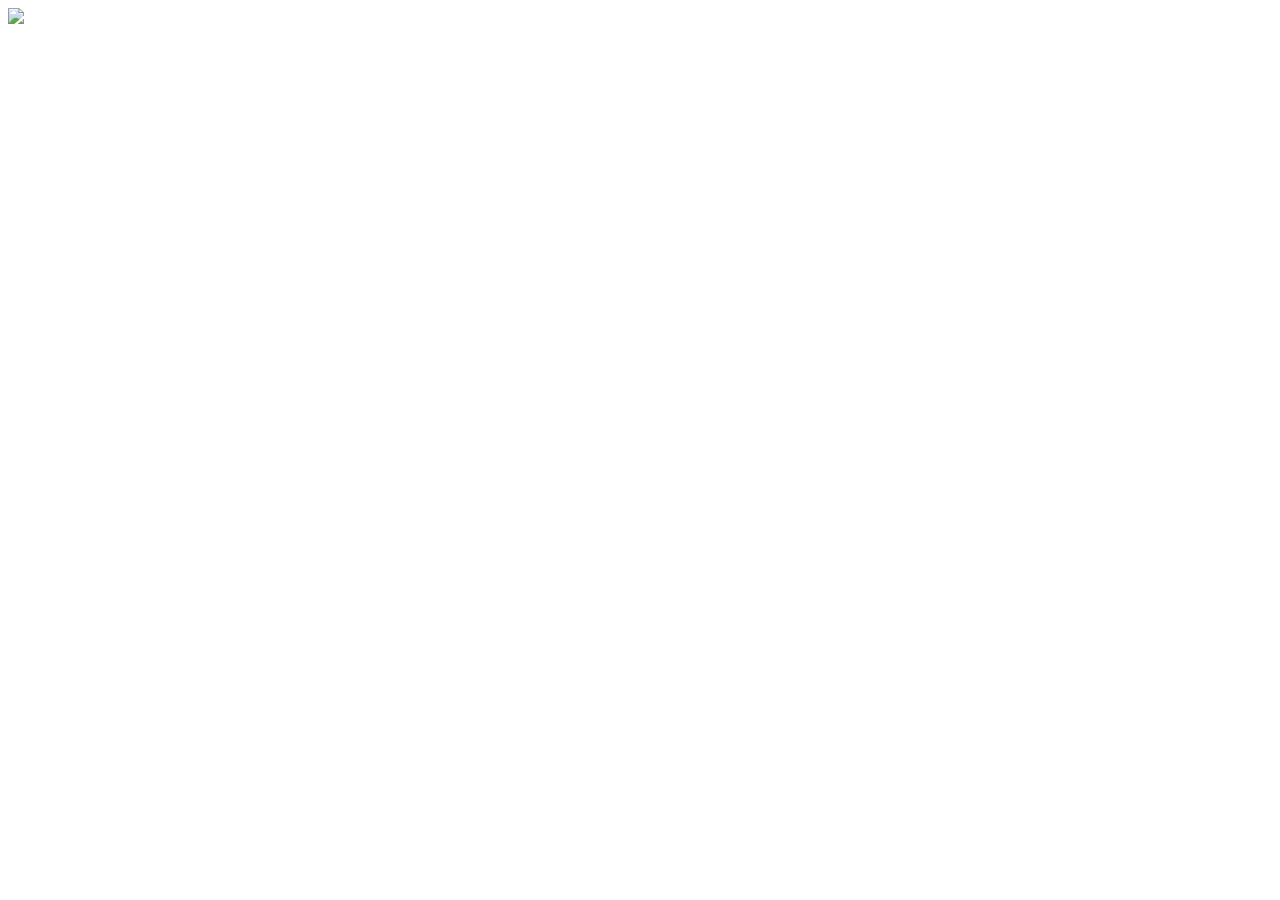
==== index.html @ fb52106a "Merge pull request #3 from njeruedwin/new_branch" ====
<!DOCTYPE html>
<html lang="en">

<head>
    <title>Renga Staff</title>
    <meta charset="utf-8" />
    <meta name="viewport" content="width=device-width, initial-scale=1, shrink-to-fit=no" />
    <link href="https://fonts.googleapis.com/css?family=Roboto:400,100,300,700" rel="stylesheet" type="text/css" />
    <link rel="stylesheet" href="https://stackpath.bootstrapcdn.com/font-awesome/4.7.0/css/font-awesome.min.css" />
    <link rel="stylesheet" href="./css/style.css" />
    <link rel="icon" href="https://www.renga.tech/wp-content/uploads/2022/06/cropped-favicon.fw_-32x32.png"
		sizes="32x32" />
	<link rel="icon" href="https://www.renga.tech/wp-content/uploads/2022/06/cropped-favicon.fw_-192x192.png"
		sizes="192x192" />
</head>
<div class="header1">
    <img src="../files/renga.png">
</div> 
<div id="app"></div>
<script src="./script.js"></script>
</html>
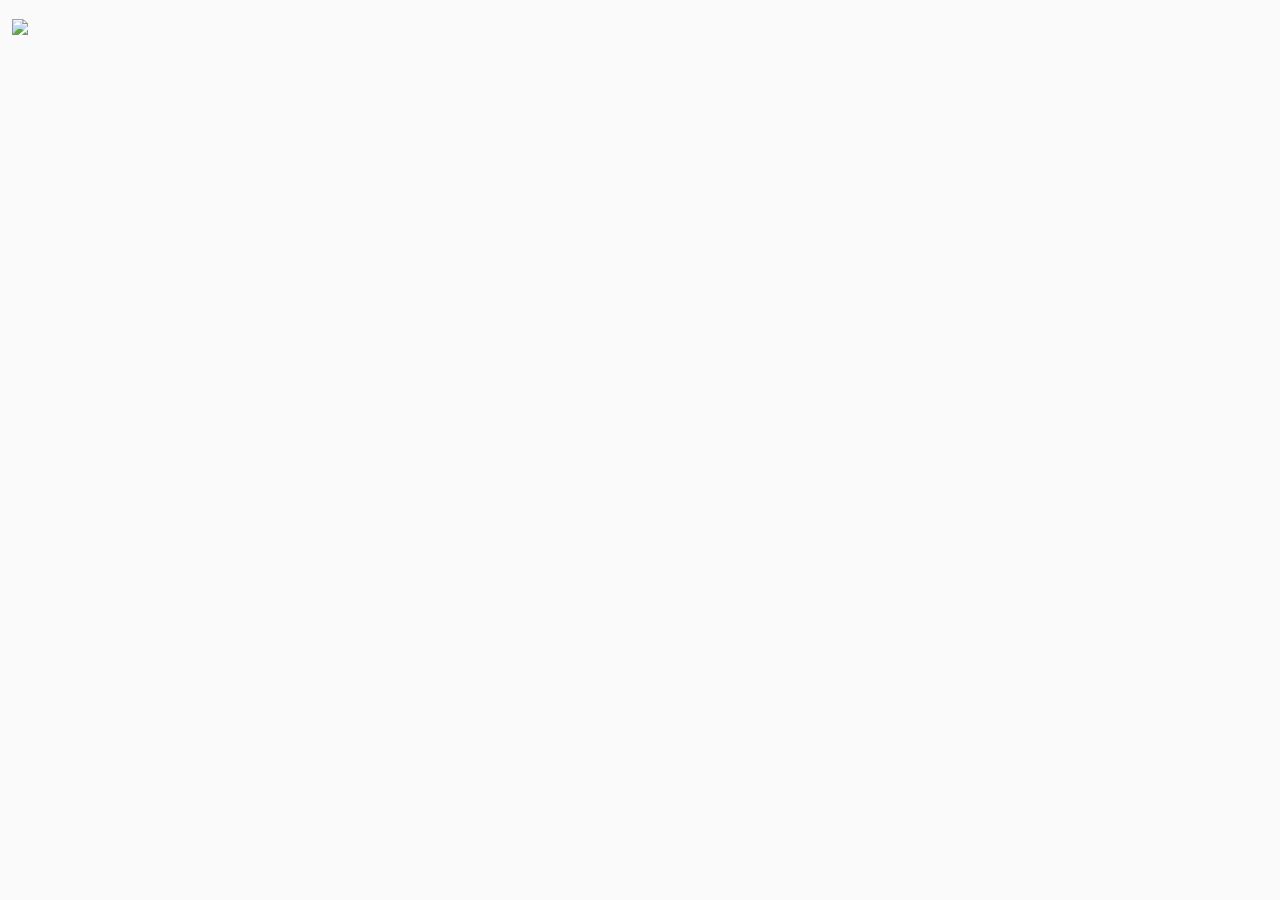
==== commit f59b31e1: "made its responsive" ====
--- a/index.html
+++ b/index.html
@@ -2,7 +2,7 @@
 <html lang="en">
 
 <head>
-    <title>Renga Staff</title>
+    <title>Renga Staff - Here IT begins</title>
     <meta charset="utf-8" />
     <meta name="viewport" content="width=device-width, initial-scale=1, shrink-to-fit=no" />
     <link href="https://fonts.googleapis.com/css?family=Roboto:400,100,300,700" rel="stylesheet" type="text/css" />
@@ -13,9 +13,11 @@
 	<link rel="icon" href="https://www.renga.tech/wp-content/uploads/2022/06/cropped-favicon.fw_-192x192.png"
 		sizes="192x192" />
 </head>
+<body>
 <div class="header1">
     <img src="../files/renga.png">
 </div> 
 <div id="app"></div>
 <script src="./script.js"></script>
+</body>
 </html>--- a/css/style.css
+++ b/css/style.css
@@ -0,0 +1,2972 @@
+:root {
+  --font-family-sans-serif: -apple-system, BlinkMacSystemFont, "Segoe UI", Roboto, "Helvetica Neue", Arial, "Noto Sans", sans-serif, "Apple Color Emoji", "Segoe UI Emoji", "Segoe UI Symbol", "Noto Color Emoji";
+  --font-family-monospace: SFMono-Regular, Menlo, Monaco, Consolas, "Liberation Mono", "Courier New", monospace; }
+
+*,
+*::before,
+*::after {
+  -webkit-box-sizing: border-box;
+  box-sizing: border-box; }
+
+html {
+  font-family: sans-serif;
+  line-height: 1.15;
+  -webkit-text-size-adjust: 100%;
+  -webkit-tap-highlight-color: rgba(0, 0, 0, 0); }
+
+article, aside, figcaption, figure, footer, header, hgroup, main, nav, section {
+  display: block; 
+  /* background-color: purple; */
+}
+.header1{
+  padding: 10px 10px;
+  margin: 2px;  
+}
+@media (max-width: 412px) {
+  .header1 {
+    display: none; }
+  .body {
+    line-height: 1;
+  }
+.h6{
+  margin-top: 5px;
+} }
+body {
+  margin: 0;
+  font-family: -apple-system, BlinkMacSystemFont, "Segoe UI", Roboto, "Helvetica Neue", Arial, "Noto Sans", sans-serif, "Apple Color Emoji", "Segoe UI Emoji", "Segoe UI Symbol", "Noto Color Emoji";
+  font-size: 1rem;
+  font-weight: 400;
+  line-height: 1.5;
+  color: #212529;
+  text-align: left;
+  }
+
+[tabindex="-1"]:focus {
+  outline: 0 !important; }
+
+hr {
+  -webkit-box-sizing: content-box;
+  box-sizing: content-box;
+  height: 0;
+  overflow: visible; }
+
+h1, h2, h3, h4, h5, h6 {
+  margin-top: 0;
+  margin-bottom: 0.5rem; }
+
+p {
+  margin-top: 0;
+  margin-bottom: 1rem; }
+strong {
+  font-weight: bolder; }
+
+small {
+  font-size: 80%; }
+a {
+  color: #57076b;
+  text-decoration: none;
+  background-color: transparent; }
+  a:hover {
+    color: #0056b3;
+    text-decoration: underline; }
+
+a:not([href]):not([tabindex]) {
+  color: inherit;
+  text-decoration: none; }
+  a:not([href]):not([tabindex]):hover, a:not([href]):not([tabindex]):focus {
+    color: inherit;
+    text-decoration: none; }
+  a:not([href]):not([tabindex]):focus {
+    outline: 0; }
+
+figure {
+  margin: 0 0 1rem; }
+
+img {
+  vertical-align: middle;
+  border-style: none; }
+
+svg {
+  overflow: hidden;
+  vertical-align: middle; }
+
+[hidden] {
+  display: none !important; }
+
+h1, h2, h3, h4, h5, h6,
+.h1, .h2, .h3, .h4, .h5, .h6 {
+  margin-bottom: 0.5rem;
+  font-weight: 500;
+  line-height: 1.2; }
+
+h1, .h1 {
+  font-size: 2.5rem; }
+
+h2, .h2 {
+  font-size: 2rem; }
+
+h3, .h3 {
+  font-size: 1.75rem; }
+
+h4, .h4 {
+  font-size: 1.5rem; }
+
+h5, .h5 {
+  font-size: 1.25rem; }
+
+h6, .h6 {
+  font-size: 1rem; }
+
+.container {
+  width: 100%;
+  padding-right: 15px;
+  padding-left: 15px;
+  margin-right: auto;
+  margin-left: auto; }
+  @media (min-width: 576px) {
+    .container {
+      max-width: 540px; } }
+  @media (min-width: 768px) {
+    .container {
+      max-width: 720px; } }
+  @media (min-width: 992px) {
+    .container {
+      max-width: 960px; } }
+  @media (min-width: 1200px) {
+    .container {
+      max-width: 1140px; } }
+
+.container-fluid {
+  width: 100%;
+  padding-right: 15px;
+  padding-left: 15px;
+  margin-right: auto;
+  margin-left: auto; }
+
+.row {
+  display: -webkit-box;
+  display: -ms-flexbox;
+  display: flex;
+  -ms-flex-wrap: wrap;
+  flex-wrap: wrap;
+  margin-right: -15px;
+  margin-left: -15px; }
+
+.no-gutters {
+  margin-right: 0;
+  margin-left: 0; }
+  .no-gutters > .col,
+  .no-gutters > [class*="col-"] {
+    padding-right: 0;
+    padding-left: 0; }
+
+.col-1, .col-2, .col-3, .col-4, .col-5, .col-6, .col-7, .col-8, .col-9, .col-10, .col-11, .col-12, .col,
+.col-auto, .col-sm-1, .col-sm-2, .col-sm-3, .col-sm-4, .col-sm-5, .col-sm-6, .col-sm-7, .col-sm-8, .col-sm-9, .col-sm-10, .col-sm-11, .col-sm-12, .col-sm,
+.col-sm-auto, .col-md-1, .col-md-2, .col-md-3, .col-md-4, .col-md-5, .col-md-6, .col-md-7, .col-md-8, .col-md-9, .col-md-10, .col-md-11, .col-md-12, .col-md,
+.col-md-auto, .col-lg-1, .col-lg-2, .col-lg-3, .col-lg-4, .col-lg-5, .col-lg-6, .col-lg-7, .col-lg-8, .col-lg-9, .col-lg-10, .col-lg-11, .col-lg-12, .col-lg,
+.col-lg-auto, .col-xl-1, .col-xl-2, .col-xl-3, .col-xl-4, .col-xl-5, .col-xl-6, .col-xl-7, .col-xl-8, .col-xl-9, .col-xl-10, .col-xl-11, .col-xl-12, .col-xl,
+.col-xl-auto {
+  position: relative;
+  width: 100%;
+  padding-right: 15px;
+  padding-left: 15px; }
+.col {
+  -ms-flex-preferred-size: 0;
+  flex-basis: 0;
+  -webkit-box-flex: 1;
+  -ms-flex-positive: 1;
+  flex-grow: 1;
+  max-width: 100%; }
+
+@media (min-width: 768px) {
+  .col-md {
+    -ms-flex-preferred-size: 0;
+    flex-basis: 0;
+    -webkit-box-flex: 1;
+    -ms-flex-positive: 1;
+    flex-grow: 1;
+    max-width: 100%; }
+  .col-md-auto {
+    -webkit-box-flex: 0;
+    -ms-flex: 0 0 auto;
+    flex: 0 0 auto;
+    width: auto;
+    max-width: 100%; }
+  .col-md-1 {
+    -webkit-box-flex: 0;
+    -ms-flex: 0 0 8.33333%;
+    flex: 0 0 8.33333%;
+    max-width: 8.33333%; }
+  .col-md-2 {
+    -webkit-box-flex: 0;
+    -ms-flex: 0 0 16.66667%;
+    flex: 0 0 16.66667%;
+    max-width: 16.66667%; }
+  .col-md-3 {
+    -webkit-box-flex: 0;
+    -ms-flex: 0 0 25%;
+    flex: 0 0 25%;
+    max-width: 25%; }
+  .col-md-4 {
+    -webkit-box-flex: 0;
+    -ms-flex: 0 0 33.33333%;
+    flex: 0 0 33.33333%;
+    max-width: 33.33333%; }
+  .col-md-5 {
+    -webkit-box-flex: 0;
+    -ms-flex: 0 0 41.66667%;
+    flex: 0 0 41.66667%;
+    max-width: 41.66667%; }
+  .col-md-6 {
+    -webkit-box-flex: 0;
+    -ms-flex: 0 0 50%;
+    flex: 0 0 50%;
+    max-width: 50%; }
+  .col-md-7 {
+    -webkit-box-flex: 0;
+    -ms-flex: 0 0 58.33333%;
+    flex: 0 0 58.33333%;
+    max-width: 58.33333%; }
+  .col-md-8 {
+    -webkit-box-flex: 0;
+    -ms-flex: 0 0 66.66667%;
+    flex: 0 0 66.66667%;
+    max-width: 66.66667%; }
+  .col-md-9 {
+    -webkit-box-flex: 0;
+    -ms-flex: 0 0 75%;
+    flex: 0 0 75%;
+    max-width: 75%; }
+  .col-md-10 {
+    -webkit-box-flex: 0;
+    -ms-flex: 0 0 83.33333%;
+    flex: 0 0 83.33333%;
+    max-width: 83.33333%; }
+  .col-md-11 {
+    -webkit-box-flex: 0;
+    -ms-flex: 0 0 91.66667%;
+    flex: 0 0 91.66667%;
+    max-width: 91.66667%; }
+  .col-md-12 {
+    -webkit-box-flex: 0;
+    -ms-flex: 0 0 100%;
+    flex: 0 0 100%;
+    max-width: 100%; } 
+
+@-webkit-keyframes spinner-border {
+  to {
+    -webkit-transform: rotate(360deg);
+    transform: rotate(360deg); } }
+
+@keyframes spinner-border {
+  to {
+    -webkit-transform: rotate(360deg);
+    transform: rotate(360deg); } }
+.d-none {
+  display: none !important; }
+
+.d-inline {
+  display: inline !important; }
+
+.d-inline-block {
+  display: inline-block !important; }
+
+.d-block {
+  display: block !important; }
+
+.d-table {
+  display: table !important; }
+
+.d-table-row {
+  display: table-row !important; }
+
+.d-table-cell {
+  display: table-cell !important; }
+
+.d-flex {
+  display: -webkit-box !important;
+  display: -ms-flexbox !important;
+  display: flex !important; }
+
+.d-inline-flex {
+  display: -webkit-inline-box !important;
+  display: -ms-inline-flexbox !important;
+  display: inline-flex !important; }
+
+@media (min-width: 576px) {
+  .d-sm-none {
+    display: none !important; }
+  .d-sm-inline {
+    display: inline !important; }
+  .d-sm-inline-block {
+    display: inline-block !important; }
+  .d-sm-block {
+    display: block !important; }
+  .d-sm-table {
+    display: table !important; }
+  .d-sm-table-row {
+    display: table-row !important; }
+  .d-sm-table-cell {
+    display: table-cell !important; }
+  .d-sm-flex {
+    display: -webkit-box !important;
+    display: -ms-flexbox !important;
+    display: flex !important; }
+  .d-sm-inline-flex {
+    display: -webkit-inline-box !important;
+    display: -ms-inline-flexbox !important;
+    display: inline-flex !important; } }
+
+.embed-responsive {
+  position: relative;
+  display: block;
+  width: 100%;
+  padding: 0;
+  overflow: hidden; }
+  .embed-responsive::before {
+    display: block;
+    content: ""; }
+  .embed-responsive .embed-responsive-item,
+  .embed-responsive iframe,
+  .embed-responsive embed,
+  .embed-responsive object,
+  .embed-responsive video {
+    position: absolute;
+    top: 0;
+    bottom: 0;
+    left: 0;
+    width: 100%;
+    height: 100%;
+    border: 0; }
+
+.embed-responsive-21by9::before {
+  padding-top: 42.85714%; }
+
+.embed-responsive-16by9::before {
+  padding-top: 56.25%; }
+
+.embed-responsive-4by3::before {
+  padding-top: 75%; }
+
+.embed-responsive-1by1::before {
+  padding-top: 100%; }
+
+.flex-row {
+  -webkit-box-orient: horizontal !important;
+  -webkit-box-direction: normal !important;
+  -ms-flex-direction: row !important;
+  flex-direction: row !important; }
+
+.flex-column {
+  -webkit-box-orient: vertical !important;
+  -webkit-box-direction: normal !important;
+  -ms-flex-direction: column !important;
+  flex-direction: column !important; }
+
+.flex-row-reverse {
+  -webkit-box-orient: horizontal !important;
+  -webkit-box-direction: reverse !important;
+  -ms-flex-direction: row-reverse !important;
+  flex-direction: row-reverse !important; }
+
+.flex-column-reverse {
+  -webkit-box-orient: vertical !important;
+  -webkit-box-direction: reverse !important;
+  -ms-flex-direction: column-reverse !important;
+  flex-direction: column-reverse !important; }
+
+.flex-wrap {
+  -ms-flex-wrap: wrap !important;
+  flex-wrap: wrap !important; }
+
+.flex-nowrap {
+  -ms-flex-wrap: nowrap !important;
+  flex-wrap: nowrap !important; }
+
+.flex-wrap-reverse {
+  -ms-flex-wrap: wrap-reverse !important;
+  flex-wrap: wrap-reverse !important; }
+
+.flex-fill {
+  -webkit-box-flex: 1 !important;
+  -ms-flex: 1 1 auto !important;
+  flex: 1 1 auto !important; }
+
+.flex-grow-0 {
+  -webkit-box-flex: 0 !important;
+  -ms-flex-positive: 0 !important;
+  flex-grow: 0 !important; }
+
+.flex-grow-1 {
+  -webkit-box-flex: 1 !important;
+  -ms-flex-positive: 1 !important;
+  flex-grow: 1 !important; }
+
+.flex-shrink-0 {
+  -ms-flex-negative: 0 !important;
+  flex-shrink: 0 !important; }
+
+.flex-shrink-1 {
+  -ms-flex-negative: 1 !important;
+  flex-shrink: 1 !important; }
+
+.justify-content-start {
+  -webkit-box-pack: start !important;
+  -ms-flex-pack: start !important;
+  justify-content: flex-start !important; }
+
+.justify-content-end {
+  -webkit-box-pack: end !important;
+  -ms-flex-pack: end !important;
+  justify-content: flex-end !important; }
+
+.justify-content-center {
+  -webkit-box-pack: center !important;
+  -ms-flex-pack: center !important;
+  justify-content: center !important; }
+
+.justify-content-between {
+  -webkit-box-pack: justify !important;
+  -ms-flex-pack: justify !important;
+  justify-content: space-between !important; }
+
+.justify-content-around {
+  -ms-flex-pack: distribute !important;
+  justify-content: space-around !important; }
+
+.align-items-start {
+  -webkit-box-align: start !important;
+  -ms-flex-align: start !important;
+  align-items: flex-start !important; }
+
+.align-items-end {
+  -webkit-box-align: end !important;
+  -ms-flex-align: end !important;
+  align-items: flex-end !important; }
+
+.align-items-center {
+  -webkit-box-align: center !important;
+  -ms-flex-align: center !important;
+  align-items: center !important; }
+
+.align-items-baseline {
+  -webkit-box-align: baseline !important;
+  -ms-flex-align: baseline !important;
+  align-items: baseline !important; }
+
+.align-items-stretch {
+  -webkit-box-align: stretch !important;
+  -ms-flex-align: stretch !important;
+  align-items: stretch !important; }
+
+.align-content-start {
+  -ms-flex-line-pack: start !important;
+  align-content: flex-start !important; }
+
+.align-content-end {
+  -ms-flex-line-pack: end !important;
+  align-content: flex-end !important; }
+
+.align-content-center {
+  -ms-flex-line-pack: center !important;
+  align-content: center !important; }
+
+.align-content-between {
+  -ms-flex-line-pack: justify !important;
+  align-content: space-between !important; }
+
+.align-content-around {
+  -ms-flex-line-pack: distribute !important;
+  align-content: space-around !important; }
+
+.align-content-stretch {
+  -ms-flex-line-pack: stretch !important;
+  align-content: stretch !important; }
+
+.align-self-auto {
+  -ms-flex-item-align: auto !important;
+  -ms-grid-row-align: auto !important;
+  align-self: auto !important; }
+
+.align-self-start {
+  -ms-flex-item-align: start !important;
+  align-self: flex-start !important; }
+
+.align-self-end {
+  -ms-flex-item-align: end !important;
+  align-self: flex-end !important; }
+
+.align-self-center {
+  -ms-flex-item-align: center !important;
+  -ms-grid-row-align: center !important;
+  align-self: center !important; }
+
+.align-self-baseline {
+  -ms-flex-item-align: baseline !important;
+  align-self: baseline !important; }
+
+.align-self-stretch {
+  -ms-flex-item-align: stretch !important;
+  -ms-grid-row-align: stretch !important;
+  align-self: stretch !important; }
+
+@media (min-width: 576px) {
+  .flex-sm-row {
+    -webkit-box-orient: horizontal !important;
+    -webkit-box-direction: normal !important;
+    -ms-flex-direction: row !important;
+    flex-direction: row !important; }
+  .flex-sm-column {
+    -webkit-box-orient: vertical !important;
+    -webkit-box-direction: normal !important;
+    -ms-flex-direction: column !important;
+    flex-direction: column !important; }
+  .flex-sm-row-reverse {
+    -webkit-box-orient: horizontal !important;
+    -webkit-box-direction: reverse !important;
+    -ms-flex-direction: row-reverse !important;
+    flex-direction: row-reverse !important; }
+  .flex-sm-column-reverse {
+    -webkit-box-orient: vertical !important;
+    -webkit-box-direction: reverse !important;
+    -ms-flex-direction: column-reverse !important;
+    flex-direction: column-reverse !important; }
+  .flex-sm-wrap {
+    -ms-flex-wrap: wrap !important;
+    flex-wrap: wrap !important; }
+  .flex-sm-nowrap {
+    -ms-flex-wrap: nowrap !important;
+    flex-wrap: nowrap !important; }
+  .flex-sm-wrap-reverse {
+    -ms-flex-wrap: wrap-reverse !important;
+    flex-wrap: wrap-reverse !important; }
+  .flex-sm-fill {
+    -webkit-box-flex: 1 !important;
+    -ms-flex: 1 1 auto !important;
+    flex: 1 1 auto !important; }
+  .flex-sm-grow-0 {
+    -webkit-box-flex: 0 !important;
+    -ms-flex-positive: 0 !important;
+    flex-grow: 0 !important; }
+  .flex-sm-grow-1 {
+    -webkit-box-flex: 1 !important;
+    -ms-flex-positive: 1 !important;
+    flex-grow: 1 !important; }
+  .flex-sm-shrink-0 {
+    -ms-flex-negative: 0 !important;
+    flex-shrink: 0 !important; }
+  .flex-sm-shrink-1 {
+    -ms-flex-negative: 1 !important;
+    flex-shrink: 1 !important; }
+  .justify-content-sm-start {
+    -webkit-box-pack: start !important;
+    -ms-flex-pack: start !important;
+    justify-content: flex-start !important; }
+  .justify-content-sm-end {
+    -webkit-box-pack: end !important;
+    -ms-flex-pack: end !important;
+    justify-content: flex-end !important; }
+  .justify-content-sm-center {
+    -webkit-box-pack: center !important;
+    -ms-flex-pack: center !important;
+    justify-content: center !important; }
+  .justify-content-sm-between {
+    -webkit-box-pack: justify !important;
+    -ms-flex-pack: justify !important;
+    justify-content: space-between !important; }
+  .justify-content-sm-around {
+    -ms-flex-pack: distribute !important;
+    justify-content: space-around !important; }
+  .align-items-sm-start {
+    -webkit-box-align: start !important;
+    -ms-flex-align: start !important;
+    align-items: flex-start !important; }
+  .align-items-sm-end {
+    -webkit-box-align: end !important;
+    -ms-flex-align: end !important;
+    align-items: flex-end !important; }
+  .align-items-sm-center {
+    -webkit-box-align: center !important;
+    -ms-flex-align: center !important;
+    align-items: center !important; }
+  .align-items-sm-baseline {
+    -webkit-box-align: baseline !important;
+    -ms-flex-align: baseline !important;
+    align-items: baseline !important; }
+  .align-items-sm-stretch {
+    -webkit-box-align: stretch !important;
+    -ms-flex-align: stretch !important;
+    align-items: stretch !important; }
+  .align-content-sm-start {
+    -ms-flex-line-pack: start !important;
+    align-content: flex-start !important; }
+  .align-content-sm-end {
+    -ms-flex-line-pack: end !important;
+    align-content: flex-end !important; }
+  .align-content-sm-center {
+    -ms-flex-line-pack: center !important;
+    align-content: center !important; }
+  .align-content-sm-between {
+    -ms-flex-line-pack: justify !important;
+    align-content: space-between !important; }
+  .align-content-sm-around {
+    -ms-flex-line-pack: distribute !important;
+    align-content: space-around !important; }
+  .align-content-sm-stretch {
+    -ms-flex-line-pack: stretch !important;
+    align-content: stretch !important; }
+  .align-self-sm-auto {
+    -ms-flex-item-align: auto !important;
+    -ms-grid-row-align: auto !important;
+    align-self: auto !important; }
+  .align-self-sm-start {
+    -ms-flex-item-align: start !important;
+    align-self: flex-start !important; }
+  .align-self-sm-end {
+    -ms-flex-item-align: end !important;
+    align-self: flex-end !important; }
+  .align-self-sm-center {
+    -ms-flex-item-align: center !important;
+    -ms-grid-row-align: center !important;
+    align-self: center !important; }
+  .align-self-sm-baseline {
+    -ms-flex-item-align: baseline !important;
+    align-self: baseline !important; }
+  .align-self-sm-stretch {
+    -ms-flex-item-align: stretch !important;
+    -ms-grid-row-align: stretch !important;
+    align-self: stretch !important; } }
+
+@media (min-width: 768px) {
+  .flex-md-row {
+    -webkit-box-orient: horizontal !important;
+    -webkit-box-direction: normal !important;
+    -ms-flex-direction: row !important;
+    flex-direction: row !important; }
+  .flex-md-column {
+    -webkit-box-orient: vertical !important;
+    -webkit-box-direction: normal !important;
+    -ms-flex-direction: column !important;
+    flex-direction: column !important; }
+  .flex-md-row-reverse {
+    -webkit-box-orient: horizontal !important;
+    -webkit-box-direction: reverse !important;
+    -ms-flex-direction: row-reverse !important;
+    flex-direction: row-reverse !important; }
+  .flex-md-column-reverse {
+    -webkit-box-orient: vertical !important;
+    -webkit-box-direction: reverse !important;
+    -ms-flex-direction: column-reverse !important;
+    flex-direction: column-reverse !important; }
+  .flex-md-wrap {
+    -ms-flex-wrap: wrap !important;
+    flex-wrap: wrap !important; }
+  .flex-md-nowrap {
+    -ms-flex-wrap: nowrap !important;
+    flex-wrap: nowrap !important; }
+  .flex-md-wrap-reverse {
+    -ms-flex-wrap: wrap-reverse !important;
+    flex-wrap: wrap-reverse !important; }
+  .flex-md-fill {
+    -webkit-box-flex: 1 !important;
+    -ms-flex: 1 1 auto !important;
+    flex: 1 1 auto !important; }
+  .flex-md-grow-0 {
+    -webkit-box-flex: 0 !important;
+    -ms-flex-positive: 0 !important;
+    flex-grow: 0 !important; }
+  .flex-md-grow-1 {
+    -webkit-box-flex: 1 !important;
+    -ms-flex-positive: 1 !important;
+    flex-grow: 1 !important; }
+  .flex-md-shrink-0 {
+    -ms-flex-negative: 0 !important;
+    flex-shrink: 0 !important; }
+  .flex-md-shrink-1 {
+    -ms-flex-negative: 1 !important;
+    flex-shrink: 1 !important; }
+  .justify-content-md-start {
+    -webkit-box-pack: start !important;
+    -ms-flex-pack: start !important;
+    justify-content: flex-start !important; }
+  .justify-content-md-end {
+    -webkit-box-pack: end !important;
+    -ms-flex-pack: end !important;
+    justify-content: flex-end !important; }
+  .justify-content-md-center {
+    -webkit-box-pack: center !important;
+    -ms-flex-pack: center !important;
+    justify-content: center !important; }
+  .justify-content-md-between {
+    -webkit-box-pack: justify !important;
+    -ms-flex-pack: justify !important;
+    justify-content: space-between !important; }
+  .justify-content-md-around {
+    -ms-flex-pack: distribute !important;
+    justify-content: space-around !important; }
+  .align-items-md-start {
+    -webkit-box-align: start !important;
+    -ms-flex-align: start !important;
+    align-items: flex-start !important; }
+  .align-items-md-end {
+    -webkit-box-align: end !important;
+    -ms-flex-align: end !important;
+    align-items: flex-end !important; }
+  .align-items-md-center {
+    -webkit-box-align: center !important;
+    -ms-flex-align: center !important;
+    align-items: center !important; }
+  .align-items-md-baseline {
+    -webkit-box-align: baseline !important;
+    -ms-flex-align: baseline !important;
+    align-items: baseline !important; }
+  .align-items-md-stretch {
+    -webkit-box-align: stretch !important;
+    -ms-flex-align: stretch !important;
+    align-items: stretch !important; }
+  .align-content-md-start {
+    -ms-flex-line-pack: start !important;
+    align-content: flex-start !important; }
+  .align-content-md-end {
+    -ms-flex-line-pack: end !important;
+    align-content: flex-end !important; }
+  .align-content-md-center {
+    -ms-flex-line-pack: center !important;
+    align-content: center !important; }
+  .align-content-md-between {
+    -ms-flex-line-pack: justify !important;
+    align-content: space-between !important; }
+  .align-content-md-around {
+    -ms-flex-line-pack: distribute !important;
+    align-content: space-around !important; }
+  .align-content-md-stretch {
+    -ms-flex-line-pack: stretch !important;
+    align-content: stretch !important; }
+  .align-self-md-auto {
+    -ms-flex-item-align: auto !important;
+    -ms-grid-row-align: auto !important;
+    align-self: auto !important; }
+  .align-self-md-start {
+    -ms-flex-item-align: start !important;
+    align-self: flex-start !important; }
+  .align-self-md-end {
+    -ms-flex-item-align: end !important;
+    align-self: flex-end !important; }
+  .align-self-md-center {
+    -ms-flex-item-align: center !important;
+    -ms-grid-row-align: center !important;
+    align-self: center !important; }
+  .align-self-md-baseline {
+    -ms-flex-item-align: baseline !important;
+    align-self: baseline !important; }
+  .align-self-md-stretch {
+    -ms-flex-item-align: stretch !important;
+    -ms-grid-row-align: stretch !important;
+    align-self: stretch !important; } }
+
+@media (min-width: 992px) {
+  .flex-lg-row {
+    -webkit-box-orient: horizontal !important;
+    -webkit-box-direction: normal !important;
+    -ms-flex-direction: row !important;
+    flex-direction: row !important; }
+  .flex-lg-column {
+    -webkit-box-orient: vertical !important;
+    -webkit-box-direction: normal !important;
+    -ms-flex-direction: column !important;
+    flex-direction: column !important; }
+  .flex-lg-row-reverse {
+    -webkit-box-orient: horizontal !important;
+    -webkit-box-direction: reverse !important;
+    -ms-flex-direction: row-reverse !important;
+    flex-direction: row-reverse !important; }
+  .flex-lg-column-reverse {
+    -webkit-box-orient: vertical !important;
+    -webkit-box-direction: reverse !important;
+    -ms-flex-direction: column-reverse !important;
+    flex-direction: column-reverse !important; }
+  .flex-lg-wrap {
+    -ms-flex-wrap: wrap !important;
+    flex-wrap: wrap !important; }
+  .flex-lg-nowrap {
+    -ms-flex-wrap: nowrap !important;
+    flex-wrap: nowrap !important; }
+  .flex-lg-wrap-reverse {
+    -ms-flex-wrap: wrap-reverse !important;
+    flex-wrap: wrap-reverse !important; }
+  .flex-lg-fill {
+    -webkit-box-flex: 1 !important;
+    -ms-flex: 1 1 auto !important;
+    flex: 1 1 auto !important; }
+  .flex-lg-grow-0 {
+    -webkit-box-flex: 0 !important;
+    -ms-flex-positive: 0 !important;
+    flex-grow: 0 !important; }
+  .flex-lg-grow-1 {
+    -webkit-box-flex: 1 !important;
+    -ms-flex-positive: 1 !important;
+    flex-grow: 1 !important; }
+  .flex-lg-shrink-0 {
+    -ms-flex-negative: 0 !important;
+    flex-shrink: 0 !important; }
+  .flex-lg-shrink-1 {
+    -ms-flex-negative: 1 !important;
+    flex-shrink: 1 !important; }
+  .justify-content-lg-start {
+    -webkit-box-pack: start !important;
+    -ms-flex-pack: start !important;
+    justify-content: flex-start !important; }
+  .justify-content-lg-end {
+    -webkit-box-pack: end !important;
+    -ms-flex-pack: end !important;
+    justify-content: flex-end !important; }
+  .justify-content-lg-center {
+    -webkit-box-pack: center !important;
+    -ms-flex-pack: center !important;
+    justify-content: center !important; }
+  .justify-content-lg-between {
+    -webkit-box-pack: justify !important;
+    -ms-flex-pack: justify !important;
+    justify-content: space-between !important; }
+  .justify-content-lg-around {
+    -ms-flex-pack: distribute !important;
+    justify-content: space-around !important; }
+  .align-items-lg-start {
+    -webkit-box-align: start !important;
+    -ms-flex-align: start !important;
+    align-items: flex-start !important; }
+  .align-items-lg-end {
+    -webkit-box-align: end !important;
+    -ms-flex-align: end !important;
+    align-items: flex-end !important; }
+  .align-items-lg-center {
+    -webkit-box-align: center !important;
+    -ms-flex-align: center !important;
+    align-items: center !important; }
+  .align-items-lg-baseline {
+    -webkit-box-align: baseline !important;
+    -ms-flex-align: baseline !important;
+    align-items: baseline !important; }
+  .align-items-lg-stretch {
+    -webkit-box-align: stretch !important;
+    -ms-flex-align: stretch !important;
+    align-items: stretch !important; }
+  .align-content-lg-start {
+    -ms-flex-line-pack: start !important;
+    align-content: flex-start !important; }
+  .align-content-lg-end {
+    -ms-flex-line-pack: end !important;
+    align-content: flex-end !important; }
+  .align-content-lg-center {
+    -ms-flex-line-pack: center !important;
+    align-content: center !important; }
+  .align-content-lg-between {
+    -ms-flex-line-pack: justify !important;
+    align-content: space-between !important; }
+  .align-content-lg-around {
+    -ms-flex-line-pack: distribute !important;
+    align-content: space-around !important; }
+  .align-content-lg-stretch {
+    -ms-flex-line-pack: stretch !important;
+    align-content: stretch !important; }
+  .align-self-lg-auto {
+    -ms-flex-item-align: auto !important;
+    -ms-grid-row-align: auto !important;
+    align-self: auto !important; }
+  .align-self-lg-start {
+    -ms-flex-item-align: start !important;
+    align-self: flex-start !important; }
+  .align-self-lg-end {
+    -ms-flex-item-align: end !important;
+    align-self: flex-end !important; }
+  .align-self-lg-center {
+    -ms-flex-item-align: center !important;
+    -ms-grid-row-align: center !important;
+    align-self: center !important; }
+  .align-self-lg-baseline {
+    -ms-flex-item-align: baseline !important;
+    align-self: baseline !important; }
+  .align-self-lg-stretch {
+    -ms-flex-item-align: stretch !important;
+    -ms-grid-row-align: stretch !important;
+    align-self: stretch !important; } }
+
+@media (min-width: 1200px) {
+  .flex-xl-row {
+    -webkit-box-orient: horizontal !important;
+    -webkit-box-direction: normal !important;
+    -ms-flex-direction: row !important;
+    flex-direction: row !important; }
+  .flex-xl-column {
+    -webkit-box-orient: vertical !important;
+    -webkit-box-direction: normal !important;
+    -ms-flex-direction: column !important;
+    flex-direction: column !important; }
+  .flex-xl-row-reverse {
+    -webkit-box-orient: horizontal !important;
+    -webkit-box-direction: reverse !important;
+    -ms-flex-direction: row-reverse !important;
+    flex-direction: row-reverse !important; }
+  .flex-xl-column-reverse {
+    -webkit-box-orient: vertical !important;
+    -webkit-box-direction: reverse !important;
+    -ms-flex-direction: column-reverse !important;
+    flex-direction: column-reverse !important; }
+  .flex-xl-wrap {
+    -ms-flex-wrap: wrap !important;
+    flex-wrap: wrap !important; }
+  .flex-xl-nowrap {
+    -ms-flex-wrap: nowrap !important;
+    flex-wrap: nowrap !important; }
+  .flex-xl-wrap-reverse {
+    -ms-flex-wrap: wrap-reverse !important;
+    flex-wrap: wrap-reverse !important; }
+  .flex-xl-fill {
+    -webkit-box-flex: 1 !important;
+    -ms-flex: 1 1 auto !important;
+    flex: 1 1 auto !important; }
+  .flex-xl-grow-0 {
+    -webkit-box-flex: 0 !important;
+    -ms-flex-positive: 0 !important;
+    flex-grow: 0 !important; }
+  .flex-xl-grow-1 {
+    -webkit-box-flex: 1 !important;
+    -ms-flex-positive: 1 !important;
+    flex-grow: 1 !important; }
+  .flex-xl-shrink-0 {
+    -ms-flex-negative: 0 !important;
+    flex-shrink: 0 !important; }
+  .flex-xl-shrink-1 {
+    -ms-flex-negative: 1 !important;
+    flex-shrink: 1 !important; }
+  .justify-content-xl-start {
+    -webkit-box-pack: start !important;
+    -ms-flex-pack: start !important;
+    justify-content: flex-start !important; }
+  .justify-content-xl-end {
+    -webkit-box-pack: end !important;
+    -ms-flex-pack: end !important;
+    justify-content: flex-end !important; }
+  .justify-content-xl-center {
+    -webkit-box-pack: center !important;
+    -ms-flex-pack: center !important;
+    justify-content: center !important; }
+  .justify-content-xl-between {
+    -webkit-box-pack: justify !important;
+    -ms-flex-pack: justify !important;
+    justify-content: space-between !important; }
+  .justify-content-xl-around {
+    -ms-flex-pack: distribute !important;
+    justify-content: space-around !important; }
+  .align-items-xl-start {
+    -webkit-box-align: start !important;
+    -ms-flex-align: start !important;
+    align-items: flex-start !important; }
+  .align-items-xl-end {
+    -webkit-box-align: end !important;
+    -ms-flex-align: end !important;
+    align-items: flex-end !important; }
+  .align-items-xl-center {
+    -webkit-box-align: center !important;
+    -ms-flex-align: center !important;
+    align-items: center !important; }
+  .align-items-xl-baseline {
+    -webkit-box-align: baseline !important;
+    -ms-flex-align: baseline !important;
+    align-items: baseline !important; }
+  .align-items-xl-stretch {
+    -webkit-box-align: stretch !important;
+    -ms-flex-align: stretch !important;
+    align-items: stretch !important; }
+  .align-content-xl-start {
+    -ms-flex-line-pack: start !important;
+    align-content: flex-start !important; }
+  .align-content-xl-end {
+    -ms-flex-line-pack: end !important;
+    align-content: flex-end !important; }
+  .align-content-xl-center {
+    -ms-flex-line-pack: center !important;
+    align-content: center !important; }
+  .align-content-xl-between {
+    -ms-flex-line-pack: justify !important;
+    align-content: space-between !important; }
+  .align-content-xl-around {
+    -ms-flex-line-pack: distribute !important;
+    align-content: space-around !important; }
+  .align-content-xl-stretch {
+    -ms-flex-line-pack: stretch !important;
+    align-content: stretch !important; }
+  .align-self-xl-auto {
+    -ms-flex-item-align: auto !important;
+    -ms-grid-row-align: auto !important;
+    align-self: auto !important; }
+  .align-self-xl-start {
+    -ms-flex-item-align: start !important;
+    align-self: flex-start !important; }
+  .align-self-xl-end {
+    -ms-flex-item-align: end !important;
+    align-self: flex-end !important; }
+  .align-self-xl-center {
+    -ms-flex-item-align: center !important;
+    -ms-grid-row-align: center !important;
+    align-self: center !important; }
+  .align-self-xl-baseline {
+    -ms-flex-item-align: baseline !important;
+    align-self: baseline !important; }
+  .align-self-xl-stretch {
+    -ms-flex-item-align: stretch !important;
+    -ms-grid-row-align: stretch !important;
+    align-self: stretch !important; } }
+
+.float-left {
+  float: left !important; }
+
+.float-right {
+  float: right !important; }
+
+.float-none {
+  float: none !important; }
+
+@media (min-width: 576px) {
+  .float-sm-left {
+    float: left !important; }
+  .float-sm-right {
+    float: right !important; }
+  .float-sm-none {
+    float: none !important; } }
+
+@media (min-width: 768px) {
+  .float-md-left {
+    float: left !important; }
+  .float-md-right {
+    float: right !important; }
+  .float-md-none {
+    float: none !important; } }
+
+@media (min-width: 992px) {
+  .float-lg-left {
+    float: left !important; }
+  .float-lg-right {
+    float: right !important; }
+  .float-lg-none {
+    float: none !important; } }
+
+@media (min-width: 1200px) {
+  .float-xl-left {
+    float: left !important; }
+  .float-xl-right {
+    float: right !important; }
+  .float-xl-none {
+    float: none !important; } }
+
+.overflow-auto {
+  overflow: auto !important; }
+
+.overflow-hidden {
+  overflow: hidden !important; }
+
+.position-static {
+  position: static !important; }
+
+.position-relative {
+  position: relative !important; }
+
+.position-absolute {
+  position: absolute !important; }
+
+.position-fixed {
+  position: fixed !important; }
+
+.position-sticky {
+  position: -webkit-sticky !important;
+  position: sticky !important; }
+
+.fixed-top {
+  position: fixed;
+  top: 0;
+  right: 0;
+  left: 0;
+  z-index: 1030; }
+
+.fixed-bottom {
+  position: fixed;
+  right: 0;
+  bottom: 0;
+  left: 0;
+  z-index: 1030; }
+
+@supports ((position: -webkit-sticky) or (position: sticky)) {
+  .sticky-top {
+    position: -webkit-sticky;
+    position: sticky;
+    top: 0;
+    z-index: 1020; } }
+
+.sr-only {
+  position: absolute;
+  width: 1px;
+  height: 1px;
+  padding: 0;
+  overflow: hidden;
+  clip: rect(0, 0, 0, 0);
+  white-space: nowrap;
+  border: 0; }
+
+.sr-only-focusable:active, .sr-only-focusable:focus {
+  position: static;
+  width: auto;
+  height: auto;
+  overflow: visible;
+  clip: auto;
+  white-space: normal; }
+
+.shadow-sm {
+  -webkit-box-shadow: 0 0.125rem 0.25rem rgba(0, 0, 0, 0.075) !important;
+  box-shadow: 0 0.125rem 0.25rem rgba(0, 0, 0, 0.075) !important; }
+
+.shadow {
+  -webkit-box-shadow: 0 0.5rem 1rem rgba(0, 0, 0, 0.15) !important;
+  box-shadow: 0 0.5rem 1rem rgba(0, 0, 0, 0.15) !important; }
+
+.shadow-lg {
+  -webkit-box-shadow: 0 1rem 3rem rgba(0, 0, 0, 0.175) !important;
+  box-shadow: 0 1rem 3rem rgba(0, 0, 0, 0.175) !important; }
+
+.shadow-none {
+  -webkit-box-shadow: none !important;
+  box-shadow: none !important; }
+
+.w-25 {
+  width: 25% !important; }
+
+.w-50 {
+  width: 50% !important; }
+
+.w-75 {
+  width: 75% !important; }
+
+.w-100 {
+  width: 100% !important; }
+
+.w-auto {
+  width: auto !important; }
+
+.h-25 {
+  height: 25% !important; }
+
+.h-50 {
+  height: 50% !important; }
+
+.h-75 {
+  height: 75% !important; }
+
+.h-100 {
+  height: 100% !important; }
+
+.h-auto {
+  height: auto !important; }
+
+.mw-100 {
+  max-width: 100% !important; }
+
+.mh-100 {
+  max-height: 100% !important; }
+
+.min-vw-100 {
+  min-width: 100vw !important; }
+
+.min-vh-100 {
+  min-height: 100vh !important; }
+
+.vw-100 {
+  width: 100vw !important; }
+
+.vh-100 {
+  height: 100vh !important; }
+
+.stretched-link::after {
+  position: absolute;
+  top: 0;
+  right: 0;
+  bottom: 0;
+  left: 0;
+  z-index: 1;
+  pointer-events: auto;
+  content: "";
+  background-color: rgba(0, 0, 0, 0); }
+
+.m-0 {
+  margin: 0 !important; }
+
+.mt-0,
+.my-0 {
+  margin-top: 0 !important; }
+
+.mr-0,
+.mx-0 {
+  margin-right: 0 !important; }
+
+.mb-0,
+.my-0 {
+  margin-bottom: 0 !important; }
+
+.ml-0,
+.mx-0 {
+  margin-left: 0 !important; }
+
+.m-1 {
+  margin: 0.25rem !important; }
+
+.mt-1,
+.my-1 {
+  margin-top: 0.25rem !important; }
+
+.mr-1,
+.mx-1 {
+  margin-right: 0.25rem !important; }
+
+.mb-1,
+.my-1 {
+  margin-bottom: 0.25rem !important; }
+
+.ml-1,
+.mx-1 {
+  margin-left: 0.25rem !important; }
+
+.m-2 {
+  margin: 0.5rem !important; }
+
+.mt-2,
+.my-2 {
+  margin-top: 0.5rem !important; }
+
+.mr-2,
+.mx-2 {
+  margin-right: 0.5rem !important; }
+
+.mb-2,
+.my-2 {
+  margin-bottom: 0.5rem !important; }
+
+.ml-2,
+.mx-2 {
+  margin-left: 0.5rem !important; }
+
+.m-3 {
+  margin: 1rem !important; }
+
+.mt-3,
+.my-3 {
+  margin-top: 1rem !important; }
+
+.mr-3,
+.mx-3 {
+  margin-right: 1rem !important; }
+
+.mb-3,
+.my-3 {
+  margin-bottom: 1rem !important; }
+
+.ml-3,
+.mx-3 {
+  margin-left: 1rem !important; }
+
+.m-4 {
+  margin: 1.5rem !important; }
+
+.mt-4,
+.my-4 {
+  margin-top: 1.5rem !important; }
+
+.mr-4,
+.mx-4 {
+  margin-right: 1.5rem !important; }
+
+.mb-4,
+.my-4 {
+  margin-bottom: 1.5rem !important; }
+
+.ml-4,
+.mx-4 {
+  margin-left: 1.5rem !important; }
+
+.m-5 {
+  margin: 3rem !important; }
+
+.mt-5,
+.my-5 {
+  margin-top: 3rem !important; }
+
+.mr-5,
+.mx-5 {
+  margin-right: 3rem !important; }
+
+.mb-5,
+.my-5 {
+  margin-bottom: 3rem !important; }
+
+.ml-5,
+.mx-5 {
+  margin-left: 3rem !important; }
+
+.p-0 {
+  padding: 0 !important; }
+
+.pt-0,
+.py-0 {
+  padding-top: 0 !important; }
+
+.pr-0,
+.px-0 {
+  padding-right: 0 !important; }
+
+.pb-0,
+.py-0 {
+  padding-bottom: 0 !important; }
+
+.pl-0,
+.px-0 {
+  padding-left: 0 !important; }
+
+.p-1 {
+  padding: 0.25rem !important; }
+
+.pt-1,
+.py-1 {
+  padding-top: 0.25rem !important; }
+
+.pr-1,
+.px-1 {
+  padding-right: 0.25rem !important; }
+
+.pb-1,
+.py-1 {
+  padding-bottom: 0.25rem !important; }
+
+.pl-1,
+.px-1 {
+  padding-left: 0.25rem !important; }
+
+.p-2 {
+  padding: 0.5rem !important; }
+
+.pt-2,
+.py-2 {
+  padding-top: 0.5rem !important; }
+
+.pr-2,
+.px-2 {
+  padding-right: 0.5rem !important; }
+
+.pb-2,
+.py-2 {
+  padding-bottom: 0.5rem !important; }
+
+.pl-2,
+.px-2 {
+  padding-left: 0.5rem !important; }
+
+.p-3 {
+  padding: 1rem !important; }
+
+.pt-3,
+.py-3 {
+  padding-top: 1rem !important; }
+
+.pr-3,
+.px-3 {
+  padding-right: 1rem !important; }
+
+.pb-3,
+.py-3 {
+  padding-bottom: 1rem !important; }
+
+.pl-3,
+.px-3 {
+  padding-left: 1rem !important; }
+
+.p-4 {
+  padding: 1.5rem !important; }
+
+.pt-4,
+.py-4 {
+  padding-top: 1.5rem !important; }
+
+.pr-4,
+.px-4 {
+  padding-right: 1.5rem !important; }
+
+.pb-4,
+.py-4 {
+  padding-bottom: 1.5rem !important; }
+
+.pl-4,
+.px-4 {
+  padding-left: 1.5rem !important; }
+
+.p-5 {
+  padding: 3rem !important; }
+
+.pt-5,
+.py-5 {
+  padding-top: 3rem !important; }
+
+.pr-5,
+.px-5 {
+  padding-right: 3rem !important; }
+
+.pb-5,
+.py-5 {
+  padding-bottom: 3rem !important; }
+
+.pl-5,
+.px-5 {
+  padding-left: 3rem !important; }
+
+.m-n1 {
+  margin: -0.25rem !important; }
+
+.mt-n1,
+.my-n1 {
+  margin-top: -0.25rem !important; }
+
+.mr-n1,
+.mx-n1 {
+  margin-right: -0.25rem !important; }
+
+.mb-n1,
+.my-n1 {
+  margin-bottom: -0.25rem !important; }
+
+.ml-n1,
+.mx-n1 {
+  margin-left: -0.25rem !important; }
+
+.m-n2 {
+  margin: -0.5rem !important; }
+
+.mt-n2,
+.my-n2 {
+  margin-top: -0.5rem !important; }
+
+.mr-n2,
+.mx-n2 {
+  margin-right: -0.5rem !important; }
+
+.mb-n2,
+.my-n2 {
+  margin-bottom: -0.5rem !important; }
+
+.ml-n2,
+.mx-n2 {
+  margin-left: -0.5rem !important; }
+
+.m-n3 {
+  margin: -1rem !important; }
+
+.mt-n3,
+.my-n3 {
+  margin-top: -1rem !important; }
+
+.mr-n3,
+.mx-n3 {
+  margin-right: -1rem !important; }
+
+.mb-n3,
+.my-n3 {
+  margin-bottom: -1rem !important; }
+
+.ml-n3,
+.mx-n3 {
+  margin-left: -1rem !important; }
+
+.m-n4 {
+  margin: -1.5rem !important; }
+
+.mt-n4,
+.my-n4 {
+  margin-top: -1.5rem !important; }
+
+.mr-n4,
+.mx-n4 {
+  margin-right: -1.5rem !important; }
+
+.mb-n4,
+.my-n4 {
+  margin-bottom: -1.5rem !important; }
+
+.ml-n4,
+.mx-n4 {
+  margin-left: -1.5rem !important; }
+
+.m-n5 {
+  margin: -3rem !important; }
+
+.mt-n5,
+.my-n5 {
+  margin-top: -3rem !important; }
+
+.mr-n5,
+.mx-n5 {
+  margin-right: -3rem !important; }
+
+.mb-n5,
+.my-n5 {
+  margin-bottom: -3rem !important; }
+
+.ml-n5,
+.mx-n5 {
+  margin-left: -3rem !important; }
+
+.m-auto {
+  margin: auto !important; }
+
+.mt-auto,
+.my-auto {
+  margin-top: auto !important; }
+
+.mr-auto,
+.mx-auto {
+  margin-right: auto !important; }
+
+.mb-auto,
+.my-auto {
+  margin-bottom: auto !important; }
+
+.ml-auto,
+.mx-auto {
+  margin-left: auto !important; }
+
+@media (min-width: 576px) {
+  .m-sm-0 {
+    margin: 0 !important; }
+  .mt-sm-0,
+  .my-sm-0 {
+    margin-top: 0 !important; }
+  .mr-sm-0,
+  .mx-sm-0 {
+    margin-right: 0 !important; }
+  .mb-sm-0,
+  .my-sm-0 {
+    margin-bottom: 0 !important; }
+  .ml-sm-0,
+  .mx-sm-0 {
+    margin-left: 0 !important; }
+  .m-sm-1 {
+    margin: 0.25rem !important; }
+  .mt-sm-1,
+  .my-sm-1 {
+    margin-top: 0.25rem !important; }
+  .mr-sm-1,
+  .mx-sm-1 {
+    margin-right: 0.25rem !important; }
+  .mb-sm-1,
+  .my-sm-1 {
+    margin-bottom: 0.25rem !important; }
+  .ml-sm-1,
+  .mx-sm-1 {
+    margin-left: 0.25rem !important; }
+  .m-sm-2 {
+    margin: 0.5rem !important; }
+  .mt-sm-2,
+  .my-sm-2 {
+    margin-top: 0.5rem !important; }
+  .mr-sm-2,
+  .mx-sm-2 {
+    margin-right: 0.5rem !important; }
+  .mb-sm-2,
+  .my-sm-2 {
+    margin-bottom: 0.5rem !important; }
+  .ml-sm-2,
+  .mx-sm-2 {
+    margin-left: 0.5rem !important; }
+  .m-sm-3 {
+    margin: 1rem !important; }
+  .mt-sm-3,
+  .my-sm-3 {
+    margin-top: 1rem !important; }
+  .mr-sm-3,
+  .mx-sm-3 {
+    margin-right: 1rem !important; }
+  .mb-sm-3,
+  .my-sm-3 {
+    margin-bottom: 1rem !important; }
+  .ml-sm-3,
+  .mx-sm-3 {
+    margin-left: 1rem !important; }
+  .m-sm-4 {
+    margin: 1.5rem !important; }
+  .mt-sm-4,
+  .my-sm-4 {
+    margin-top: 1.5rem !important; }
+  .mr-sm-4,
+  .mx-sm-4 {
+    margin-right: 1.5rem !important; }
+  .mb-sm-4,
+  .my-sm-4 {
+    margin-bottom: 1.5rem !important; }
+  .ml-sm-4,
+  .mx-sm-4 {
+    margin-left: 1.5rem !important; }
+  .m-sm-5 {
+    margin: 3rem !important; }
+  .mt-sm-5,
+  .my-sm-5 {
+    margin-top: 3rem !important; }
+  .mr-sm-5,
+  .mx-sm-5 {
+    margin-right: 3rem !important; }
+  .mb-sm-5,
+  .my-sm-5 {
+    margin-bottom: 3rem !important; }
+  .ml-sm-5,
+  .mx-sm-5 {
+    margin-left: 3rem !important; }
+  .p-sm-0 {
+    padding: 0 !important; }
+  .pt-sm-0,
+  .py-sm-0 {
+    padding-top: 0 !important; }
+  .pr-sm-0,
+  .px-sm-0 {
+    padding-right: 0 !important; }
+  .pb-sm-0,
+  .py-sm-0 {
+    padding-bottom: 0 !important; }
+  .pl-sm-0,
+  .px-sm-0 {
+    padding-left: 0 !important; }
+  .p-sm-1 {
+    padding: 0.25rem !important; }
+  .pt-sm-1,
+  .py-sm-1 {
+    padding-top: 0.25rem !important; }
+  .pr-sm-1,
+  .px-sm-1 {
+    padding-right: 0.25rem !important; }
+  .pb-sm-1,
+  .py-sm-1 {
+    padding-bottom: 0.25rem !important; }
+  .pl-sm-1,
+  .px-sm-1 {
+    padding-left: 0.25rem !important; }
+  .p-sm-2 {
+    padding: 0.5rem !important; }
+  .pt-sm-2,
+  .py-sm-2 {
+    padding-top: 0.5rem !important; }
+  .pr-sm-2,
+  .px-sm-2 {
+    padding-right: 0.5rem !important; }
+  .pb-sm-2,
+  .py-sm-2 {
+    padding-bottom: 0.5rem !important; }
+  .pl-sm-2,
+  .px-sm-2 {
+    padding-left: 0.5rem !important; }
+  .p-sm-3 {
+    padding: 1rem !important; }
+  .pt-sm-3,
+  .py-sm-3 {
+    padding-top: 1rem !important; }
+  .pr-sm-3,
+  .px-sm-3 {
+    padding-right: 1rem !important; }
+  .pb-sm-3,
+  .py-sm-3 {
+    padding-bottom: 1rem !important; }
+  .pl-sm-3,
+  .px-sm-3 {
+    padding-left: 1rem !important; }
+  .p-sm-4 {
+    padding: 1.5rem !important; }
+  .pt-sm-4,
+  .py-sm-4 {
+    padding-top: 1.5rem !important; }
+  .pr-sm-4,
+  .px-sm-4 {
+    padding-right: 1.5rem !important; }
+  .pb-sm-4,
+  .py-sm-4 {
+    padding-bottom: 1.5rem !important; }
+  .pl-sm-4,
+  .px-sm-4 {
+    padding-left: 1.5rem !important; }
+  .p-sm-5 {
+    padding: 3rem !important; }
+  .pt-sm-5,
+  .py-sm-5 {
+    padding-top: 3rem !important; }
+  .pr-sm-5,
+  .px-sm-5 {
+    padding-right: 3rem !important; }
+  .pb-sm-5,
+  .py-sm-5 {
+    padding-bottom: 3rem !important; }
+  .pl-sm-5,
+  .px-sm-5 {
+    padding-left: 3rem !important; }
+  .m-sm-n1 {
+    margin: -0.25rem !important; }
+  .mt-sm-n1,
+  .my-sm-n1 {
+    margin-top: -0.25rem !important; }
+  .mr-sm-n1,
+  .mx-sm-n1 {
+    margin-right: -0.25rem !important; }
+  .mb-sm-n1,
+  .my-sm-n1 {
+    margin-bottom: -0.25rem !important; }
+  .ml-sm-n1,
+  .mx-sm-n1 {
+    margin-left: -0.25rem !important; }
+  .m-sm-n2 {
+    margin: -0.5rem !important; }
+  .mt-sm-n2,
+  .my-sm-n2 {
+    margin-top: -0.5rem !important; }
+  .mr-sm-n2,
+  .mx-sm-n2 {
+    margin-right: -0.5rem !important; }
+  .mb-sm-n2,
+  .my-sm-n2 {
+    margin-bottom: -0.5rem !important; }
+  .ml-sm-n2,
+  .mx-sm-n2 {
+    margin-left: -0.5rem !important; }
+  .m-sm-n3 {
+    margin: -1rem !important; }
+  .mt-sm-n3,
+  .my-sm-n3 {
+    margin-top: -1rem !important; }
+  .mr-sm-n3,
+  .mx-sm-n3 {
+    margin-right: -1rem !important; }
+  .mb-sm-n3,
+  .my-sm-n3 {
+    margin-bottom: -1rem !important; }
+  .ml-sm-n3,
+  .mx-sm-n3 {
+    margin-left: -1rem !important; }
+  .m-sm-n4 {
+    margin: -1.5rem !important; }
+  .mt-sm-n4,
+  .my-sm-n4 {
+    margin-top: -1.5rem !important; }
+  .mr-sm-n4,
+  .mx-sm-n4 {
+    margin-right: -1.5rem !important; }
+  .mb-sm-n4,
+  .my-sm-n4 {
+    margin-bottom: -1.5rem !important; }
+  .ml-sm-n4,
+  .mx-sm-n4 {
+    margin-left: -1.5rem !important; }
+  .m-sm-n5 {
+    margin: -3rem !important; }
+  .mt-sm-n5,
+  .my-sm-n5 {
+    margin-top: -3rem !important; }
+  .mr-sm-n5,
+  .mx-sm-n5 {
+    margin-right: -3rem !important; }
+  .mb-sm-n5,
+  .my-sm-n5 {
+    margin-bottom: -3rem !important; }
+  .ml-sm-n5,
+  .mx-sm-n5 {
+    margin-left: -3rem !important; }
+  .m-sm-auto {
+    margin: auto !important; }
+  .mt-sm-auto,
+  .my-sm-auto {
+    margin-top: auto !important; }
+  .mr-sm-auto,
+  .mx-sm-auto {
+    margin-right: auto !important; }
+  .mb-sm-auto,
+  .my-sm-auto {
+    margin-bottom: auto !important; }
+  .ml-sm-auto,
+  .mx-sm-auto {
+    margin-left: auto !important; } }
+
+@media (min-width: 768px) {
+  .m-md-0 {
+    margin: 0 !important; }
+  .mt-md-0,
+  .my-md-0 {
+    margin-top: 0 !important; }
+  .mr-md-0,
+  .mx-md-0 {
+    margin-right: 0 !important; }
+  .mb-md-0,
+  .my-md-0 {
+    margin-bottom: 0 !important; }
+  .ml-md-0,
+  .mx-md-0 {
+    margin-left: 0 !important; }
+  .m-md-1 {
+    margin: 0.25rem !important; }
+  .mt-md-1,
+  .my-md-1 {
+    margin-top: 0.25rem !important; }
+  .mr-md-1,
+  .mx-md-1 {
+    margin-right: 0.25rem !important; }
+  .mb-md-1,
+  .my-md-1 {
+    margin-bottom: 0.25rem !important; }
+  .ml-md-1,
+  .mx-md-1 {
+    margin-left: 0.25rem !important; }
+  .m-md-2 {
+    margin: 0.5rem !important; }
+  .mt-md-2,
+  .my-md-2 {
+    margin-top: 0.5rem !important; }
+  .mr-md-2,
+  .mx-md-2 {
+    margin-right: 0.5rem !important; }
+  .mb-md-2,
+  .my-md-2 {
+    margin-bottom: 0.5rem !important; }
+  .ml-md-2,
+  .mx-md-2 {
+    margin-left: 0.5rem !important; }
+  .m-md-3 {
+    margin: 1rem !important; }
+  .mt-md-3,
+  .my-md-3 {
+    margin-top: 1rem !important; }
+  .mr-md-3,
+  .mx-md-3 {
+    margin-right: 1rem !important; }
+  .mb-md-3,
+  .my-md-3 {
+    margin-bottom: 1rem !important; }
+  .ml-md-3,
+  .mx-md-3 {
+    margin-left: 1rem !important; }
+  .m-md-4 {
+    margin: 1.5rem !important; }
+  .mt-md-4,
+  .my-md-4 {
+    margin-top: 1.5rem !important; }
+  .mr-md-4,
+  .mx-md-4 {
+    margin-right: 1.5rem !important; }
+  .mb-md-4,
+  .my-md-4 {
+    margin-bottom: 1.5rem !important; }
+  .ml-md-4,
+  .mx-md-4 {
+    margin-left: 1.5rem !important; }
+  .m-md-5 {
+    margin: 3rem !important; }
+  .mt-md-5,
+  .my-md-5 {
+    margin-top: 3rem !important; }
+  .mr-md-5,
+  .mx-md-5 {
+    margin-right: 3rem !important; }
+  .mb-md-5,
+  .my-md-5 {
+    margin-bottom: 3rem !important; }
+  .ml-md-5,
+  .mx-md-5 {
+    margin-left: 3rem !important; }
+  .p-md-0 {
+    padding: 0 !important; }
+  .pt-md-0,
+  .py-md-0 {
+    padding-top: 0 !important; }
+  .pr-md-0,
+  .px-md-0 {
+    padding-right: 0 !important; }
+  .pb-md-0,
+  .py-md-0 {
+    padding-bottom: 0 !important; }
+  .pl-md-0,
+  .px-md-0 {
+    padding-left: 0 !important; }
+  .p-md-1 {
+    padding: 0.25rem !important; }
+  .pt-md-1,
+  .py-md-1 {
+    padding-top: 0.25rem !important; }
+  .pr-md-1,
+  .px-md-1 {
+    padding-right: 0.25rem !important; }
+  .pb-md-1,
+  .py-md-1 {
+    padding-bottom: 0.25rem !important; }
+  .pl-md-1,
+  .px-md-1 {
+    padding-left: 0.25rem !important; }
+  .p-md-2 {
+    padding: 0.5rem !important; }
+  .pt-md-2,
+  .py-md-2 {
+    padding-top: 0.5rem !important; }
+  .pr-md-2,
+  .px-md-2 {
+    padding-right: 0.5rem !important; }
+  .pb-md-2,
+  .py-md-2 {
+    padding-bottom: 0.5rem !important; }
+  .pl-md-2,
+  .px-md-2 {
+    padding-left: 0.5rem !important; }
+  .p-md-3 {
+    padding: 1rem !important; }
+  .pt-md-3,
+  .py-md-3 {
+    padding-top: 1rem !important; }
+  .pr-md-3,
+  .px-md-3 {
+    padding-right: 1rem !important; }
+  .pb-md-3,
+  .py-md-3 {
+    padding-bottom: 1rem !important; }
+  .pl-md-3,
+  .px-md-3 {
+    padding-left: 1rem !important; }
+  .p-md-4 {
+    padding: 1.5rem !important; }
+  .pt-md-4,
+  .py-md-4 {
+    padding-top: 1.5rem !important; }
+  .pr-md-4,
+  .px-md-4 {
+    padding-right: 1.5rem !important; }
+  .pb-md-4,
+  .py-md-4 {
+    padding-bottom: 1.5rem !important; }
+  .pl-md-4,
+  .px-md-4 {
+    padding-left: 1.5rem !important; }
+  .p-md-5 {
+    padding: 3rem !important; }
+  .pt-md-5,
+  .py-md-5 {
+    padding-top: 3rem !important; }
+  .pr-md-5,
+  .px-md-5 {
+    padding-right: 3rem !important; }
+  .pb-md-5,
+  .py-md-5 {
+    padding-bottom: 3rem !important; }
+  .pl-md-5,
+  .px-md-5 {
+    padding-left: 3rem !important; }
+  .m-md-n1 {
+    margin: -0.25rem !important; }
+  .mt-md-n1,
+  .my-md-n1 {
+    margin-top: -0.25rem !important; }
+  .mr-md-n1,
+  .mx-md-n1 {
+    margin-right: -0.25rem !important; }
+  .mb-md-n1,
+  .my-md-n1 {
+    margin-bottom: -0.25rem !important; }
+  .ml-md-n1,
+  .mx-md-n1 {
+    margin-left: -0.25rem !important; }
+  .m-md-n2 {
+    margin: -0.5rem !important; }
+  .mt-md-n2,
+  .my-md-n2 {
+    margin-top: -0.5rem !important; }
+  .mr-md-n2,
+  .mx-md-n2 {
+    margin-right: -0.5rem !important; }
+  .mb-md-n2,
+  .my-md-n2 {
+    margin-bottom: -0.5rem !important; }
+  .ml-md-n2,
+  .mx-md-n2 {
+    margin-left: -0.5rem !important; }
+  .m-md-n3 {
+    margin: -1rem !important; }
+  .mt-md-n3,
+  .my-md-n3 {
+    margin-top: -1rem !important; }
+  .mr-md-n3,
+  .mx-md-n3 {
+    margin-right: -1rem !important; }
+  .mb-md-n3,
+  .my-md-n3 {
+    margin-bottom: -1rem !important; }
+  .ml-md-n3,
+  .mx-md-n3 {
+    margin-left: -1rem !important; }
+  .m-md-n4 {
+    margin: -1.5rem !important; }
+  .mt-md-n4,
+  .my-md-n4 {
+    margin-top: -1.5rem !important; }
+  .mr-md-n4,
+  .mx-md-n4 {
+    margin-right: -1.5rem !important; }
+  .mb-md-n4,
+  .my-md-n4 {
+    margin-bottom: -1.5rem !important; }
+  .ml-md-n4,
+  .mx-md-n4 {
+    margin-left: -1.5rem !important; }
+  .m-md-n5 {
+    margin: -3rem !important; }
+  .mt-md-n5,
+  .my-md-n5 {
+    margin-top: -3rem !important; }
+  .mr-md-n5,
+  .mx-md-n5 {
+    margin-right: -3rem !important; }
+  .mb-md-n5,
+  .my-md-n5 {
+    margin-bottom: -3rem !important; }
+  .ml-md-n5,
+  .mx-md-n5 {
+    margin-left: -3rem !important; }
+  .m-md-auto {
+    margin: auto !important; }
+  .mt-md-auto,
+  .my-md-auto {
+    margin-top: auto !important; }
+  .mr-md-auto,
+  .mx-md-auto {
+    margin-right: auto !important; }
+  .mb-md-auto,
+  .my-md-auto {
+    margin-bottom: auto !important; }
+  .ml-md-auto,
+  .mx-md-auto {
+    margin-left: auto !important; } }
+
+@media (min-width: 992px) {
+  .m-lg-0 {
+    margin: 0 !important; }
+  .mt-lg-0,
+  .my-lg-0 {
+    margin-top: 0 !important; }
+  .mr-lg-0,
+  .mx-lg-0 {
+    margin-right: 0 !important; }
+  .mb-lg-0,
+  .my-lg-0 {
+    margin-bottom: 0 !important; }
+  .ml-lg-0,
+  .mx-lg-0 {
+    margin-left: 0 !important; }
+  .m-lg-1 {
+    margin: 0.25rem !important; }
+  .mt-lg-1,
+  .my-lg-1 {
+    margin-top: 0.25rem !important; }
+  .mr-lg-1,
+  .mx-lg-1 {
+    margin-right: 0.25rem !important; }
+  .mb-lg-1,
+  .my-lg-1 {
+    margin-bottom: 0.25rem !important; }
+  .ml-lg-1,
+  .mx-lg-1 {
+    margin-left: 0.25rem !important; }
+  .m-lg-2 {
+    margin: 0.5rem !important; }
+  .mt-lg-2,
+  .my-lg-2 {
+    margin-top: 0.5rem !important; }
+  .mr-lg-2,
+  .mx-lg-2 {
+    margin-right: 0.5rem !important; }
+  .mb-lg-2,
+  .my-lg-2 {
+    margin-bottom: 0.5rem !important; }
+  .ml-lg-2,
+  .mx-lg-2 {
+    margin-left: 0.5rem !important; }
+  .m-lg-3 {
+    margin: 1rem !important; }
+  .mt-lg-3,
+  .my-lg-3 {
+    margin-top: 1rem !important; }
+  .mr-lg-3,
+  .mx-lg-3 {
+    margin-right: 1rem !important; }
+  .mb-lg-3,
+  .my-lg-3 {
+    margin-bottom: 1rem !important; }
+  .ml-lg-3,
+  .mx-lg-3 {
+    margin-left: 1rem !important; }
+  .m-lg-4 {
+    margin: 1.5rem !important; }
+  .mt-lg-4,
+  .my-lg-4 {
+    margin-top: 1.5rem !important; }
+  .mr-lg-4,
+  .mx-lg-4 {
+    margin-right: 1.5rem !important; }
+  .mb-lg-4,
+  .my-lg-4 {
+    margin-bottom: 1.5rem !important; }
+  .ml-lg-4,
+  .mx-lg-4 {
+    margin-left: 1.5rem !important; }
+  .m-lg-5 {
+    margin: 3rem !important; }
+  .mt-lg-5,
+  .my-lg-5 {
+    margin-top: 3rem !important; }
+  .mr-lg-5,
+  .mx-lg-5 {
+    margin-right: 3rem !important; }
+  .mb-lg-5,
+  .my-lg-5 {
+    margin-bottom: 3rem !important; }
+  .ml-lg-5,
+  .mx-lg-5 {
+    margin-left: 3rem !important; }
+  .p-lg-0 {
+    padding: 0 !important; }
+  .pt-lg-0,
+  .py-lg-0 {
+    padding-top: 0 !important; }
+  .pr-lg-0,
+  .px-lg-0 {
+    padding-right: 0 !important; }
+  .pb-lg-0,
+  .py-lg-0 {
+    padding-bottom: 0 !important; }
+  .pl-lg-0,
+  .px-lg-0 {
+    padding-left: 0 !important; }
+  .p-lg-1 {
+    padding: 0.25rem !important; }
+  .pt-lg-1,
+  .py-lg-1 {
+    padding-top: 0.25rem !important; }
+  .pr-lg-1,
+  .px-lg-1 {
+    padding-right: 0.25rem !important; }
+  .pb-lg-1,
+  .py-lg-1 {
+    padding-bottom: 0.25rem !important; }
+  .pl-lg-1,
+  .px-lg-1 {
+    padding-left: 0.25rem !important; }
+  .p-lg-2 {
+    padding: 0.5rem !important; }
+  .pt-lg-2,
+  .py-lg-2 {
+    padding-top: 0.5rem !important; }
+  .pr-lg-2,
+  .px-lg-2 {
+    padding-right: 0.5rem !important; }
+  .pb-lg-2,
+  .py-lg-2 {
+    padding-bottom: 0.5rem !important; }
+  .pl-lg-2,
+  .px-lg-2 {
+    padding-left: 0.5rem !important; }
+  .p-lg-3 {
+    padding: 1rem !important; }
+  .pt-lg-3,
+  .py-lg-3 {
+    padding-top: 1rem !important; }
+  .pr-lg-3,
+  .px-lg-3 {
+    padding-right: 1rem !important; }
+  .pb-lg-3,
+  .py-lg-3 {
+    padding-bottom: 1rem !important; }
+  .pl-lg-3,
+  .px-lg-3 {
+    padding-left: 1rem !important; }
+  .p-lg-4 {
+    padding: 1.5rem !important; }
+  .pt-lg-4,
+  .py-lg-4 {
+    padding-top: 1.5rem !important; }
+  .pr-lg-4,
+  .px-lg-4 {
+    padding-right: 1.5rem !important; }
+  .pb-lg-4,
+  .py-lg-4 {
+    padding-bottom: 1.5rem !important; }
+  .pl-lg-4,
+  .px-lg-4 {
+    padding-left: 1.5rem !important; }
+  .p-lg-5 {
+    padding: 3rem !important; }
+  .pt-lg-5,
+  .py-lg-5 {
+    padding-top: 3rem !important; }
+  .pr-lg-5,
+  .px-lg-5 {
+    padding-right: 3rem !important; }
+  .pb-lg-5,
+  .py-lg-5 {
+    padding-bottom: 3rem !important; }
+  .pl-lg-5,
+  .px-lg-5 {
+    padding-left: 3rem !important; }
+  .m-lg-n1 {
+    margin: -0.25rem !important; }
+  .mt-lg-n1,
+  .my-lg-n1 {
+    margin-top: -0.25rem !important; }
+  .mr-lg-n1,
+  .mx-lg-n1 {
+    margin-right: -0.25rem !important; }
+  .mb-lg-n1,
+  .my-lg-n1 {
+    margin-bottom: -0.25rem !important; }
+  .ml-lg-n1,
+  .mx-lg-n1 {
+    margin-left: -0.25rem !important; }
+  .m-lg-n2 {
+    margin: -0.5rem !important; }
+  .mt-lg-n2,
+  .my-lg-n2 {
+    margin-top: -0.5rem !important; }
+  .mr-lg-n2,
+  .mx-lg-n2 {
+    margin-right: -0.5rem !important; }
+  .mb-lg-n2,
+  .my-lg-n2 {
+    margin-bottom: -0.5rem !important; }
+  .ml-lg-n2,
+  .mx-lg-n2 {
+    margin-left: -0.5rem !important; }
+  .m-lg-n3 {
+    margin: -1rem !important; }
+  .mt-lg-n3,
+  .my-lg-n3 {
+    margin-top: -1rem !important; }
+  .mr-lg-n3,
+  .mx-lg-n3 {
+    margin-right: -1rem !important; }
+  .mb-lg-n3,
+  .my-lg-n3 {
+    margin-bottom: -1rem !important; }
+  .ml-lg-n3,
+  .mx-lg-n3 {
+    margin-left: -1rem !important; }
+  .m-lg-n4 {
+    margin: -1.5rem !important; }
+  .mt-lg-n4,
+  .my-lg-n4 {
+    margin-top: -1.5rem !important; }
+  .mr-lg-n4,
+  .mx-lg-n4 {
+    margin-right: -1.5rem !important; }
+  .mb-lg-n4,
+  .my-lg-n4 {
+    margin-bottom: -1.5rem !important; }
+  .ml-lg-n4,
+  .mx-lg-n4 {
+    margin-left: -1.5rem !important; }
+  .m-lg-n5 {
+    margin: -3rem !important; }
+  .mt-lg-n5,
+  .my-lg-n5 {
+    margin-top: -3rem !important; }
+  .mr-lg-n5,
+  .mx-lg-n5 {
+    margin-right: -3rem !important; }
+  .mb-lg-n5,
+  .my-lg-n5 {
+    margin-bottom: -3rem !important; }
+  .ml-lg-n5,
+  .mx-lg-n5 {
+    margin-left: -3rem !important; }
+  .m-lg-auto {
+    margin: auto !important; }
+  .mt-lg-auto,
+  .my-lg-auto {
+    margin-top: auto !important; }
+  .mr-lg-auto,
+  .mx-lg-auto {
+    margin-right: auto !important; }
+  .mb-lg-auto,
+  .my-lg-auto {
+    margin-bottom: auto !important; }
+  .ml-lg-auto,
+  .mx-lg-auto {
+    margin-left: auto !important; } }
+
+@media (min-width: 1200px) {
+  .m-xl-0 {
+    margin: 0 !important; }
+  .mt-xl-0,
+  .my-xl-0 {
+    margin-top: 0 !important; }
+  .mr-xl-0,
+  .mx-xl-0 {
+    margin-right: 0 !important; }
+  .mb-xl-0,
+  .my-xl-0 {
+    margin-bottom: 0 !important; }
+  .ml-xl-0,
+  .mx-xl-0 {
+    margin-left: 0 !important; }
+  .m-xl-1 {
+    margin: 0.25rem !important; }
+  .mt-xl-1,
+  .my-xl-1 {
+    margin-top: 0.25rem !important; }
+  .mr-xl-1,
+  .mx-xl-1 {
+    margin-right: 0.25rem !important; }
+  .mb-xl-1,
+  .my-xl-1 {
+    margin-bottom: 0.25rem !important; }
+  .ml-xl-1,
+  .mx-xl-1 {
+    margin-left: 0.25rem !important; }
+  .m-xl-2 {
+    margin: 0.5rem !important; }
+  .mt-xl-2,
+  .my-xl-2 {
+    margin-top: 0.5rem !important; }
+  .mr-xl-2,
+  .mx-xl-2 {
+    margin-right: 0.5rem !important; }
+  .mb-xl-2,
+  .my-xl-2 {
+    margin-bottom: 0.5rem !important; }
+  .ml-xl-2,
+  .mx-xl-2 {
+    margin-left: 0.5rem !important; }
+  .m-xl-3 {
+    margin: 1rem !important; }
+  .mt-xl-3,
+  .my-xl-3 {
+    margin-top: 1rem !important; }
+  .mr-xl-3,
+  .mx-xl-3 {
+    margin-right: 1rem !important; }
+  .mb-xl-3,
+  .my-xl-3 {
+    margin-bottom: 1rem !important; }
+  .ml-xl-3,
+  .mx-xl-3 {
+    margin-left: 1rem !important; }
+  .m-xl-4 {
+    margin: 1.5rem !important; }
+  .mt-xl-4,
+  .my-xl-4 {
+    margin-top: 1.5rem !important; }
+  .mr-xl-4,
+  .mx-xl-4 {
+    margin-right: 1.5rem !important; }
+  .mb-xl-4,
+  .my-xl-4 {
+    margin-bottom: 1.5rem !important; }
+  .ml-xl-4,
+  .mx-xl-4 {
+    margin-left: 1.5rem !important; }
+  .m-xl-5 {
+    margin: 3rem !important; }
+  .mt-xl-5,
+  .my-xl-5 {
+    margin-top: 3rem !important; }
+  .mr-xl-5,
+  .mx-xl-5 {
+    margin-right: 3rem !important; }
+  .mb-xl-5,
+  .my-xl-5 {
+    margin-bottom: 3rem !important; }
+  .ml-xl-5,
+  .mx-xl-5 {
+    margin-left: 3rem !important; }
+  .p-xl-0 {
+    padding: 0 !important; }
+  .pt-xl-0,
+  .py-xl-0 {
+    padding-top: 0 !important; }
+  .pr-xl-0,
+  .px-xl-0 {
+    padding-right: 0 !important; }
+  .pb-xl-0,
+  .py-xl-0 {
+    padding-bottom: 0 !important; }
+  .pl-xl-0,
+  .px-xl-0 {
+    padding-left: 0 !important; }
+  .p-xl-1 {
+    padding: 0.25rem !important; }
+  .pt-xl-1,
+  .py-xl-1 {
+    padding-top: 0.25rem !important; }
+  .pr-xl-1,
+  .px-xl-1 {
+    padding-right: 0.25rem !important; }
+  .pb-xl-1,
+  .py-xl-1 {
+    padding-bottom: 0.25rem !important; }
+  .pl-xl-1,
+  .px-xl-1 {
+    padding-left: 0.25rem !important; }
+  .p-xl-2 {
+    padding: 0.5rem !important; }
+  .pt-xl-2,
+  .py-xl-2 {
+    padding-top: 0.5rem !important; }
+  .pr-xl-2,
+  .px-xl-2 {
+    padding-right: 0.5rem !important; }
+  .pb-xl-2,
+  .py-xl-2 {
+    padding-bottom: 0.5rem !important; }
+  .pl-xl-2,
+  .px-xl-2 {
+    padding-left: 0.5rem !important; }
+  .p-xl-3 {
+    padding: 1rem !important; }
+  .pt-xl-3,
+  .py-xl-3 {
+    padding-top: 1rem !important; }
+  .pr-xl-3,
+  .px-xl-3 {
+    padding-right: 1rem !important; }
+  .pb-xl-3,
+  .py-xl-3 {
+    padding-bottom: 1rem !important; }
+  .pl-xl-3,
+  .px-xl-3 {
+    padding-left: 1rem !important; }
+  .p-xl-4 {
+    padding: 1.5rem !important; }
+  .pt-xl-4,
+  .py-xl-4 {
+    padding-top: 1.5rem !important; }
+  .pr-xl-4,
+  .px-xl-4 {
+    padding-right: 1.5rem !important; }
+  .pb-xl-4,
+  .py-xl-4 {
+    padding-bottom: 1.5rem !important; }
+  .pl-xl-4,
+  .px-xl-4 {
+    padding-left: 1.5rem !important; }
+  .p-xl-5 {
+    padding: 3rem !important; }
+  .pt-xl-5,
+  .py-xl-5 {
+    padding-top: 3rem !important; }
+  .pr-xl-5,
+  .px-xl-5 {
+    padding-right: 3rem !important; }
+  .pb-xl-5,
+  .py-xl-5 {
+    padding-bottom: 3rem !important; }
+  .pl-xl-5,
+  .px-xl-5 {
+    padding-left: 3rem !important; }
+  .m-xl-n1 {
+    margin: -0.25rem !important; }
+  .mt-xl-n1,
+  .my-xl-n1 {
+    margin-top: -0.25rem !important; }
+  .mr-xl-n1,
+  .mx-xl-n1 {
+    margin-right: -0.25rem !important; }
+  .mb-xl-n1,
+  .my-xl-n1 {
+    margin-bottom: -0.25rem !important; }
+  .ml-xl-n1,
+  .mx-xl-n1 {
+    margin-left: -0.25rem !important; }
+  .m-xl-n2 {
+    margin: -0.5rem !important; }
+  .mt-xl-n2,
+  .my-xl-n2 {
+    margin-top: -0.5rem !important; }
+  .mr-xl-n2,
+  .mx-xl-n2 {
+    margin-right: -0.5rem !important; }
+  .mb-xl-n2,
+  .my-xl-n2 {
+    margin-bottom: -0.5rem !important; }
+  .ml-xl-n2,
+  .mx-xl-n2 {
+    margin-left: -0.5rem !important; }
+  .m-xl-n3 {
+    margin: -1rem !important; }
+  .mt-xl-n3,
+  .my-xl-n3 {
+    margin-top: -1rem !important; }
+  .mr-xl-n3,
+  .mx-xl-n3 {
+    margin-right: -1rem !important; }
+  .mb-xl-n3,
+  .my-xl-n3 {
+    margin-bottom: -1rem !important; }
+  .ml-xl-n3,
+  .mx-xl-n3 {
+    margin-left: -1rem !important; }
+  .m-xl-n4 {
+    margin: -1.5rem !important; }
+  .mt-xl-n4,
+  .my-xl-n4 {
+    margin-top: -1.5rem !important; }
+  .mr-xl-n4,
+  .mx-xl-n4 {
+    margin-right: -1.5rem !important; }
+  .mb-xl-n4,
+  .my-xl-n4 {
+    margin-bottom: -1.5rem !important; }
+  .ml-xl-n4,
+  .mx-xl-n4 {
+    margin-left: -1.5rem !important; }
+  .m-xl-n5 {
+    margin: -3rem !important; }
+  .mt-xl-n5,
+  .my-xl-n5 {
+    margin-top: -3rem !important; }
+  .mr-xl-n5,
+  .mx-xl-n5 {
+    margin-right: -3rem !important; }
+  .mb-xl-n5,
+  .my-xl-n5 {
+    margin-bottom: -3rem !important; }
+  .ml-xl-n5,
+  .mx-xl-n5 {
+    margin-left: -3rem !important; }
+  .m-xl-auto {
+    margin: auto !important; }
+  .mt-xl-auto,
+  .my-xl-auto {
+    margin-top: auto !important; }
+  .mr-xl-auto,
+  .mx-xl-auto {
+    margin-right: auto !important; }
+  .mb-xl-auto,
+  .my-xl-auto {
+    margin-bottom: auto !important; }
+  .ml-xl-auto,
+  .mx-xl-auto {
+    margin-left: auto !important; } }
+
+.text-monospace {
+  font-family: SFMono-Regular, Menlo, Monaco, Consolas, "Liberation Mono", "Courier New", monospace !important; }
+
+.text-justify {
+  text-align: justify !important; }
+
+.text-wrap {
+  white-space: normal !important; }
+
+.text-nowrap {
+  white-space: nowrap !important; }
+
+.text-truncate {
+  overflow: hidden;
+  -o-text-overflow: ellipsis;
+  text-overflow: ellipsis;
+  white-space: nowrap; }
+
+.text-left {
+  text-align: left !important; }
+
+.text-right {
+  text-align: right !important; }
+
+.text-center {
+  text-align: center !important; }
+
+@media (min-width: 576px) {
+  .text-sm-left {
+    text-align: left !important; }
+  .text-sm-right {
+    text-align: right !important; }
+  .text-sm-center {
+    text-align: center !important; } }
+
+@media (min-width: 768px) {
+  .text-md-left {
+    text-align: left !important; }
+  .text-md-right {
+    text-align: right !important; }
+  .text-md-center {
+    text-align: center !important; } }
+
+@media (min-width: 992px) {
+  .text-lg-left {
+    text-align: left !important; }
+  .text-lg-right {
+    text-align: right !important; }
+  .text-lg-center {
+    text-align: center !important; } }
+
+@media (min-width: 1200px) {
+  .text-xl-left {
+    text-align: left !important; }
+  .text-xl-right {
+    text-align: right !important; }
+  .text-xl-center {
+    text-align: center !important; } }
+
+.text-lowercase {
+  text-transform: lowercase !important; }
+
+.text-uppercase {
+  text-transform: uppercase !important; }
+
+.text-capitalize {
+  text-transform: capitalize !important; }
+
+.font-weight-light {
+  font-weight: 300 !important; }
+
+.font-weight-lighter {
+  font-weight: lighter !important; }
+
+.font-weight-normal {
+  font-weight: 400 !important; }
+
+.font-weight-bold {
+  font-weight: 700 !important; }
+
+.font-weight-bolder {
+  font-weight: bolder !important; }
+
+.font-italic {
+  font-style: italic !important; }
+
+.text-white {
+  color: #fff !important; }
+
+.text-primary {
+  color: #007bff !important; }
+
+a.text-primary:hover, a.text-primary:focus {
+  color: #0056b3 !important; }
+
+.text-secondary {
+  color: #6c757d !important; }
+
+a.text-secondary:hover, a.text-secondary:focus {
+  color: #494f54 !important; }
+
+.text-success {
+  color: #28a745 !important; }
+
+a.text-success:hover, a.text-success:focus {
+  color: #19692c !important; }
+
+.text-info {
+  color: #17a2b8 !important; }
+
+a.text-info:hover, a.text-info:focus {
+  color: #0f6674 !important; }
+
+.text-warning {
+  color: #ffc107 !important; }
+
+a.text-warning:hover, a.text-warning:focus {
+  color: #ba8b00 !important; }
+
+.text-danger {
+  color: #dc3545 !important; }
+
+a.text-danger:hover, a.text-danger:focus {
+  color: #a71d2a !important; }
+
+.text-light {
+  color: #f8f9fa !important; }
+
+a.text-light:hover, a.text-light:focus {
+  color: #cbd3da !important; }
+
+.text-dark {
+  color: #343a40 !important; }
+
+a.text-dark:hover, a.text-dark:focus {
+  color: #121416 !important; }
+
+.text-body {
+  color: #212529 !important; }
+
+.text-muted {
+  color: #6c757d !important; }
+
+.text-black-50 {
+  color: rgba(0, 0, 0, 0.5) !important; }
+
+.text-white-50 {
+  color: rgba(255, 255, 255, 0.5) !important; }
+
+.text-hide {
+  font: 0/0 a;
+  color: transparent;
+  text-shadow: none;
+  background-color: transparent;
+  border: 0; }
+
+.text-decoration-none {
+  text-decoration: none !important; }
+
+.text-break {
+  word-break: break-word !important;
+  overflow-wrap: break-word !important; }
+
+.text-reset {
+  color: inherit !important; }
+
+.visible {
+  visibility: visible !important; }
+
+.invisible {
+  visibility: hidden !important; }
+
+@media print {
+  *,
+  *::before,
+  *::after {
+    text-shadow: none !important;
+    -webkit-box-shadow: none !important;
+    box-shadow: none !important; }
+  a:not(.btn) {
+    text-decoration: underline; }
+  abbr[title]::after {
+    content: " (" attr(title) ")"; }
+  pre {
+    white-space: pre-wrap !important; }
+  pre,
+  blockquote {
+    border: 1px solid #adb5bd;
+    page-break-inside: avoid; }
+  thead {
+    display: table-header-group; }
+  tr,
+  img {
+    page-break-inside: avoid; }
+  p,
+  h2,
+  h3 {
+    orphans: 3;
+    widows: 3; }
+  h2,
+  h3 {
+    page-break-after: avoid; }
+  @page {
+    size: a3; }
+  body {
+    min-width: 992px !important; }
+  .container {
+    min-width: 992px !important; }
+  .navbar {
+    display: none; }
+  .badge {
+    border: 1px solid #000; }
+  .table {
+    border-collapse: collapse !important; }
+    .table td,
+    .table th {
+      background-color: #fff !important; }
+  .table-bordered th,
+  .table-bordered td {
+    border: 1px solid #dee2e6 !important; }
+  .table-dark {
+    color: inherit; }
+    .table-dark th,
+    .table-dark td,
+    .table-dark thead th,
+    .table-dark tbody + tbody {
+      border-color: #dee2e6; }
+  .table .thead-dark th {
+    color: inherit;
+    border-color: #dee2e6; } }
+
+body {
+  font-family: "Poppins", Arial, sans-serif;
+  font-size: 16px;
+  line-height: 1.8;
+  font-weight: normal;
+  background: #fafafa;
+  color: #666666; }
+
+a {
+  -webkit-transition: .3s all ease;
+  -o-transition: .3s all ease;
+  transition: .3s all ease;
+  color: #d62196; }
+  a:hover, a:focus {
+    text-decoration: none !important;
+    outline: none !important;
+    -webkit-box-shadow: none;
+    box-shadow: none; }
+
+h1, h2, h3, h4, h5,
+.h1, .h2, .h3, .h4, .h5 {
+  line-height: 1.5;
+  font-weight: 400;
+  font-family: "Poppins", Arial, sans-serif;
+  color: #000; }
+
+.bg-primary {
+  background: #d62196 !important; }
+
+.ftco-section {
+  padding: 7em 0; }
+
+.ftco-no-pt {
+  padding-top: 0; }
+
+.ftco-no-pb {
+  padding-bottom: 0; }
+
+.heading-section {
+  font-size: 28px;
+  color: #000; }
+
+.img {
+  background-size: cover;
+  background-repeat: no-repeat;
+  background-position: center center; }
+
+.form-control {
+  height: 52px;
+  background:transparent;
+  color: rgba(107, 7, 128, 0.8) !important;
+  font-size: 14px;
+  border-radius: 0px;
+  -webkit-box-shadow: none !important;
+  box-shadow: none !important;
+  border: 1px solid rgba(156, 12, 113, 0.2); }
+  .form-control::-webkit-input-placeholder {
+    /* Chrome/Opera/Safari */
+    color: rgba(137, 13, 153, 0.5) !important; }
+  .form-control::-moz-placeholder {
+    /* Firefox 19+ */
+    color: rgba(121, 14, 121, 0.5) !important; }
+  .form-control:-ms-input-placeholder {
+    /* IE 0+ */
+    color: rgba(139, 17, 133, 0.5) !important; }
+  .form-control:-moz-placeholder {
+    /* Firefox 18- */
+    color: rgba(139, 17, 133, 0.5) !important; }
+  .form-control:focus, .form-control:active {
+    background: transparent;
+    border-color: rgba(247, 244, 246, 0.5) !important; }
+
+
+.wrapper {
+  width: 100%;
+  background-color: white;
+  -webkit-box-shadow: 0px 21px 41px -13px rgba(0, 0, 0, 0.18);
+  -moz-box-shadow: 0px 21px 41px -13px rgba(0, 0, 0, 0.18);
+  box-shadow: 0px 21px 41px -13px rgba(0, 0, 0, 0.18); }
+  .contact-wrap h3 {
+    color: black; }
+
+.info-wrap h3 {
+  color: #000;
+  position: relative; }
+  .info-wrap h3:after {
+    position: absolute;
+    bottom: 0;
+    left: 0;
+    width: 60px;
+    height: 3px;
+    background: #d62196;
+    content: ''; }
+
+.info-wrap .dbox {
+  width: 100%;
+  margin-bottom: 25px; }
+  .info-wrap .dbox:last-child {
+    margin-bottom: 0; }
+  .info-wrap .dbox p {
+    margin-bottom: 0; }
+    .info-wrap .dbox p span {
+      font-weight: 400;
+      color: #000; }
+    .info-wrap .dbox p a {
+      color: rgba(0, 0, 0, 0.3); }
+  .info-wrap .dbox .icon {
+    width: 50px;
+    height: 50px;
+    border-radius: 50%;
+    border: 1px solid rgba(0, 0, 0, 0.05); }
+    .info-wrap .dbox .icon span {
+      font-size: 20px;
+      color: #000; }
+  .info-wrap .dbox .text {
+    width: calc(100% - 50px); }
+
+.btn {
+  padding: 12px 16px;
+  cursor: pointer;
+  border-width: 1px;
+  border-radius: 5px;
+  font-size: 14px;
+  font-weight: 400;
+  -webkit-box-shadow: 0px 10px 20px -6px rgba(0, 0, 0, 0.12);
+  -moz-box-shadow: 0px 10px 20px -6px rgba(0, 0, 0, 0.12);
+  box-shadow: 0px 10px 20px -6px rgba(0, 0, 0, 0.12);
+  position: relative;
+  margin-bottom: 20px;
+  -webkit-transition: 0.3s;
+  -o-transition: 0.3s;
+  transition: 0.3s; }
+  @media (prefers-reduced-motion: reduce) {
+    .btn {
+      -webkit-transition: none;
+      -o-transition: none;
+      transition: none; } }
+  .btn:hover, .btn:active, .btn:focus {
+    outline: none !important;
+    -webkit-box-shadow: 0px 10px 20px -6px rgba(0, 0, 0, 0.22) !important;
+    -moz-box-shadow: 0px 10px 20px -6px rgba(0, 0, 0, 0.22) !important;
+    box-shadow: 0px 10px 20px -6px rgba(0, 0, 0, 0.22) !important; }
+  .btn.btn-primary {
+    background: #d62196 !important;
+    border-color: #d62196 !important;
+    color: #fff; }
+    .btn.btn-primary:hover, .btn.btn-primary:focus {
+      border-color: #aa1a77 !important;
+      background: #aa1a77 !important; }
+
+.contactForm .form-control {
+  border: none;
+  border-bottom: 1px solid rgba(255, 255, 255, 0.2);
+  padding: 0; }
+
+#contactForm .error {
+  color: #f65c78;
+  font-size: 12px; }
+
+#contactForm .form-control {
+  font-size: 16px; }
+
+#message {
+  resize: vertical; }
+
+#form-message-warning, #form-message-success {
+  display: none; }
+
+#form-message-warning {
+  color: #f65c78; }
+
+#form-message-success {
+  color: #28a745;
+  font-size: 18px;
+  font-weight: 500; }
+
+.submitting {
+  float: left;
+  width: 100%;
+  padding: 10px 0;
+  display: none;
+  font-size: 16px;
+  font-weight: 500;
+  color: #28a745; 
+}
+}